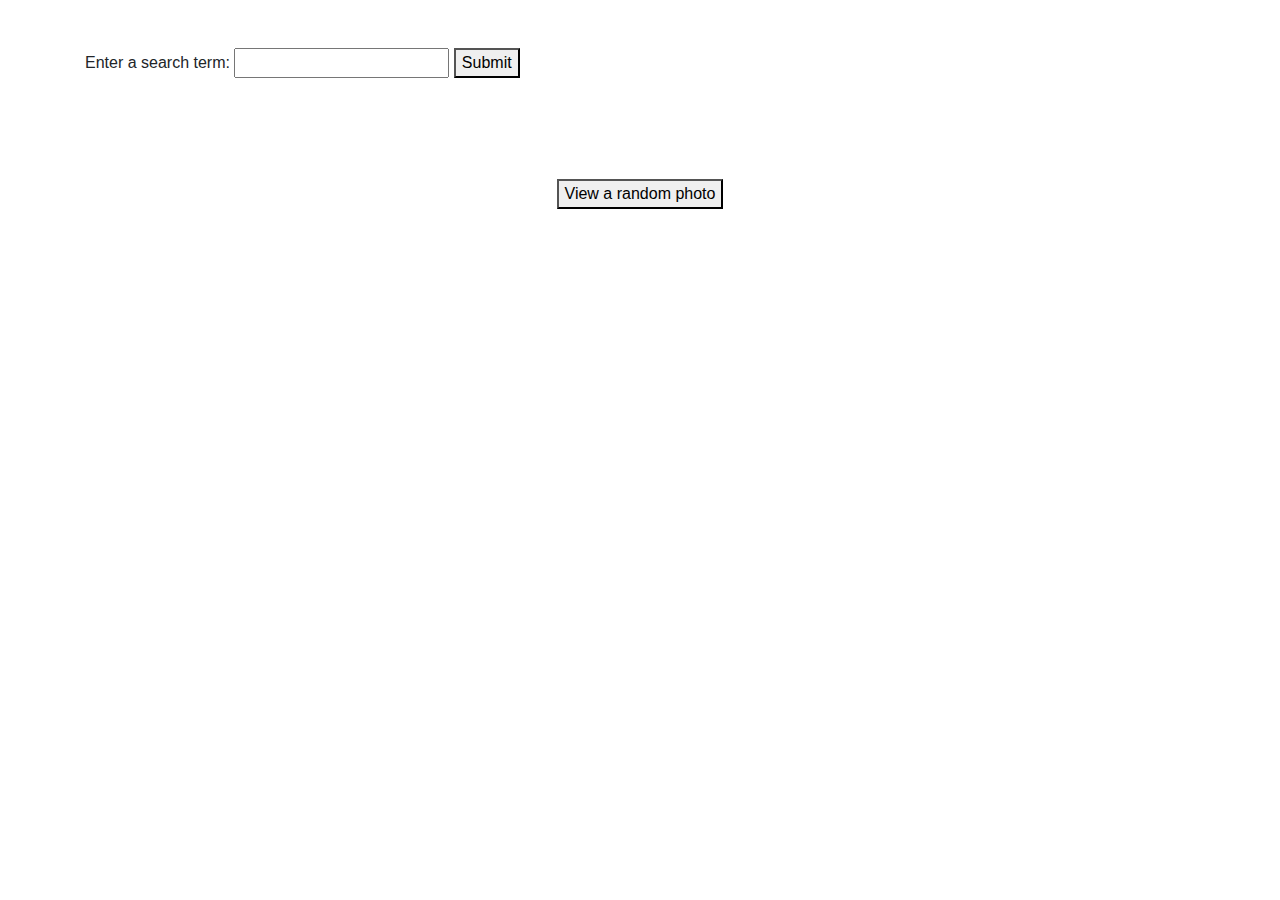
==== public/index.html @ 47caacd6 "Set up Firebase" ====
<!DOCTYPE html>
<html lang="en">

<head>
    <meta charset="UTF-8">
    <meta name="viewport" content="width=device-width, initial-scale=1.0">

    <!-- BOOTSTRAP CSS -->
    <link rel="stylesheet" href="https://stackpath.bootstrapcdn.com/bootstrap/4.5.2/css/bootstrap.min.css"
        integrity="sha384-JcKb8q3iqJ61gNV9KGb8thSsNjpSL0n8PARn9HuZOnIxN0hoP+VmmDGMN5t9UJ0Z" crossorigin="anonymous">
    <!-- MY CSS -->

    <title>Unsplash API</title>
</head>

<body>
    <!-- <label for='vgPlatforms'>Choose a video game platform:</label>
    <select name='vgPlatforms' id='vgPlatforms'>
        <option value='null'></option>
         <option value='cat'>Playstation 4</option> 
       <option value='18'>Playstation 4</option>
        <option value='1'>Xbox One</option>
        <option value='7'>Nintendo Switch</option>
        <option value='4'>PC</option>
    </select>
    <button id='vgPlatformSubmitBtn'>Submit</button> --> 
    <br />
    <br />
    <div class='container'>

        <div class='row'>
            <div class='col'>
                <label for='searchTerm'>Enter a search term: </label>
                <input name='searchTerm' id='searchTerm' />
                <button id='searchSubmitBtn'>Submit</button>
            </div>
        </div>
        <br />
        <div class='row'>
            <div id='searchPagination' class='col text-center'>
                <button id='prevPage'>Prev</button>
                <button id='nextPage'>Next</button>
            </div>
        </div>
        <div class='row'>
            <div id='searchResults' class='col text-center'>

            </div>
        </div>
        <br />
        <br />
        <br />

        <div class='row'>
            <div class='col text-center'>
                <button id='randomImageBtn'>View a random photo</button>
            </div>
        </div>
        <!-- <div class='row'>
            <div id='randomResults' class='col text-center'>

            </div>
        </div> -->

        <!-- <div class='row'>
            <div class='col text-center'>
                <button id='randomPhotoCollectionBtn'>Previously Viewed Random Photos</button>
            </div>
        </div>
        <br />
        <div class='row'>
            <div id='previousPhotos' class='col text-center'>

            </div>
        </div> -->
    </div>





    <!-- BOOTSTRAP SCRIPTS -->
    <script src="https://code.jquery.com/jquery-3.5.1.slim.min.js"
        integrity="sha384-DfXdz2htPH0lsSSs5nCTpuj/zy4C+OGpamoFVy38MVBnE+IbbVYUew+OrCXaRkfj"
        crossorigin="anonymous"></script>
    <script src="https://cdn.jsdelivr.net/npm/popper.js@1.16.1/dist/umd/popper.min.js"
        integrity="sha384-9/reFTGAW83EW2RDu2S0VKaIzap3H66lZH81PoYlFhbGU+6BZp6G7niu735Sk7lN"
        crossorigin="anonymous"></script>
    <script src="https://stackpath.bootstrapcdn.com/bootstrap/4.5.2/js/bootstrap.min.js"
        integrity="sha384-B4gt1jrGC7Jh4AgTPSdUtOBvfO8shuf57BaghqFfPlYxofvL8/KUEfYiJOMMV+rV"
        crossorigin="anonymous"></script>
    <!-- MY SCRIPTS -->
    <!-- <script src='./Scripts/videoGameDb.js'></script> -->
    <!-- <script src='./Scripts/testScript.js'></script> -->
    <script src='./Scripts/unsplashAPI.js'></script>
</body>

</html>
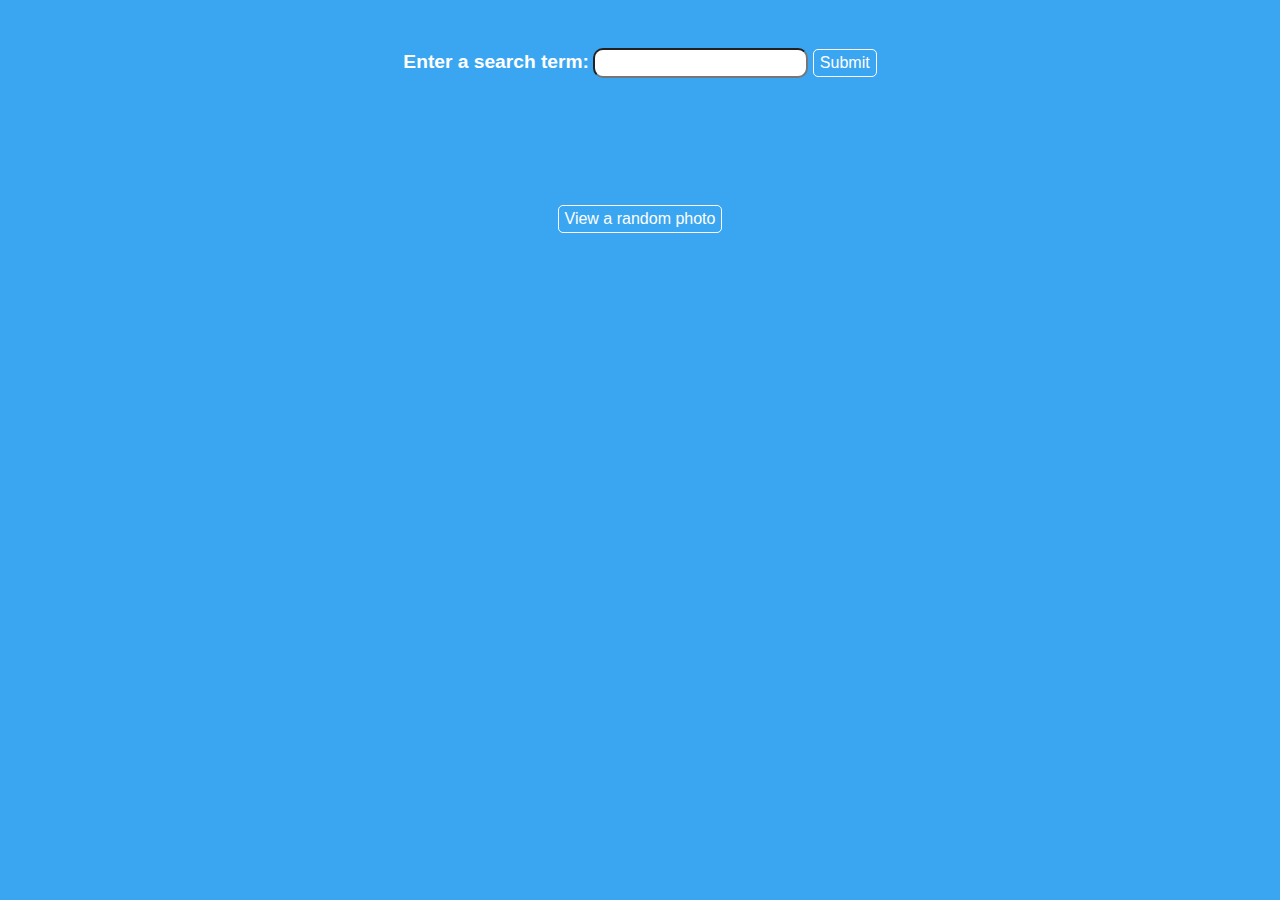
==== commit 31c4ae80: "Finished basic styling" ====
--- a/public/index.html
+++ b/public/index.html
@@ -9,27 +9,17 @@
     <link rel="stylesheet" href="https://stackpath.bootstrapcdn.com/bootstrap/4.5.2/css/bootstrap.min.css"
         integrity="sha384-JcKb8q3iqJ61gNV9KGb8thSsNjpSL0n8PARn9HuZOnIxN0hoP+VmmDGMN5t9UJ0Z" crossorigin="anonymous">
     <!-- MY CSS -->
-
+    <link rel='stylesheet' href='./Styles/main.css'>
     <title>Unsplash API</title>
 </head>
 
 <body>
-    <!-- <label for='vgPlatforms'>Choose a video game platform:</label>
-    <select name='vgPlatforms' id='vgPlatforms'>
-        <option value='null'></option>
-         <option value='cat'>Playstation 4</option> 
-       <option value='18'>Playstation 4</option>
-        <option value='1'>Xbox One</option>
-        <option value='7'>Nintendo Switch</option>
-        <option value='4'>PC</option>
-    </select>
-    <button id='vgPlatformSubmitBtn'>Submit</button> --> 
     <br />
     <br />
     <div class='container'>
 
         <div class='row'>
-            <div class='col'>
+            <div class='col text-center'>
                 <label for='searchTerm'>Enter a search term: </label>
                 <input name='searchTerm' id='searchTerm' />
                 <button id='searchSubmitBtn'>Submit</button>
@@ -38,11 +28,12 @@
         <br />
         <div class='row'>
             <div id='searchPagination' class='col text-center'>
-                <button id='prevPage'>Prev</button>
-                <button id='nextPage'>Next</button>
+                <button id='prevPageBtn'>Prev</button>
+                <button id='nextPageBtn'>Next</button>
             </div>
         </div>
-        <div class='row'>
+        <br />
+        <div class='row'> 
             <div id='searchResults' class='col text-center'>
 
             </div>
@@ -56,23 +47,7 @@
                 <button id='randomImageBtn'>View a random photo</button>
             </div>
         </div>
-        <!-- <div class='row'>
-            <div id='randomResults' class='col text-center'>
-
-            </div>
-        </div> -->
-
-        <!-- <div class='row'>
-            <div class='col text-center'>
-                <button id='randomPhotoCollectionBtn'>Previously Viewed Random Photos</button>
-            </div>
-        </div>
         <br />
-        <div class='row'>
-            <div id='previousPhotos' class='col text-center'>
-
-            </div>
-        </div> -->
     </div>
 
 
@@ -90,8 +65,6 @@
         integrity="sha384-B4gt1jrGC7Jh4AgTPSdUtOBvfO8shuf57BaghqFfPlYxofvL8/KUEfYiJOMMV+rV"
         crossorigin="anonymous"></script>
     <!-- MY SCRIPTS -->
-    <!-- <script src='./Scripts/videoGameDb.js'></script> -->
-    <!-- <script src='./Scripts/testScript.js'></script> -->
     <script src='./Scripts/unsplashAPI.js'></script>
 </body>
 
--- a/public/Styles/main.css
+++ b/public/Styles/main.css
@@ -0,0 +1,28 @@
+body{
+    background-color: #3aa6f2;
+}
+
+img {
+    border-radius: 15px;
+    padding: 5px;
+    width: 150px;
+    height: 200px;
+    width: 200px;
+}
+
+button{
+    border: 1px solid white;
+    border-radius: 5px;
+    color: white;
+    background-color: #3aa6f2;
+}
+
+label{
+    color: white;
+    font-weight: bold;
+    font-size: larger;
+}
+
+input{
+    border-radius: 10px;
+}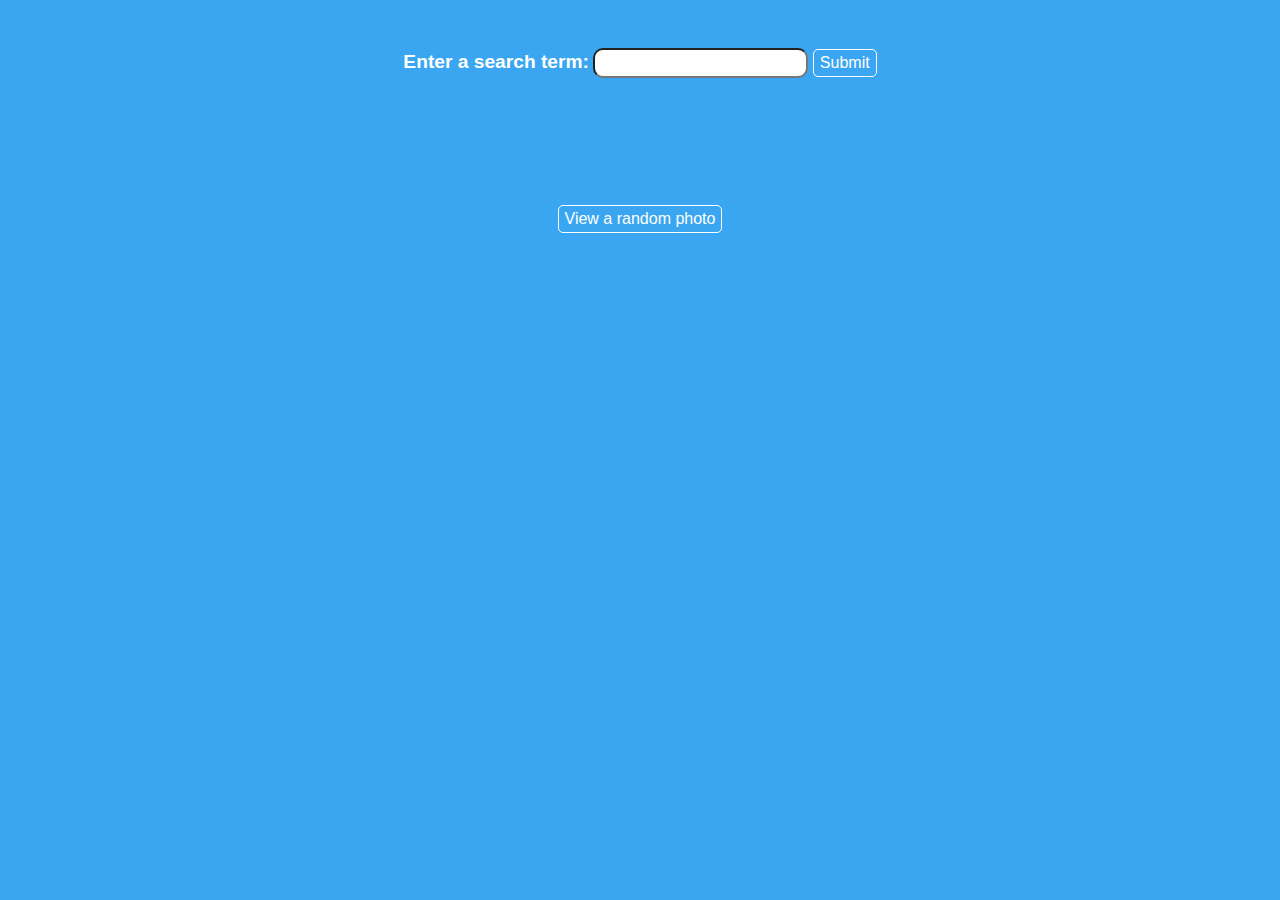
==== commit dd200aff: "Moved everything to be on one html file, cleaned up code" ====
--- a/public/index.html
+++ b/public/index.html
@@ -48,6 +48,11 @@
             </div>
         </div>
         <br />
+        <div class='row'>
+            <div id='randomPhotoSlot' class='col text-center'>
+
+            </div>
+        </div>
     </div>
 
 
